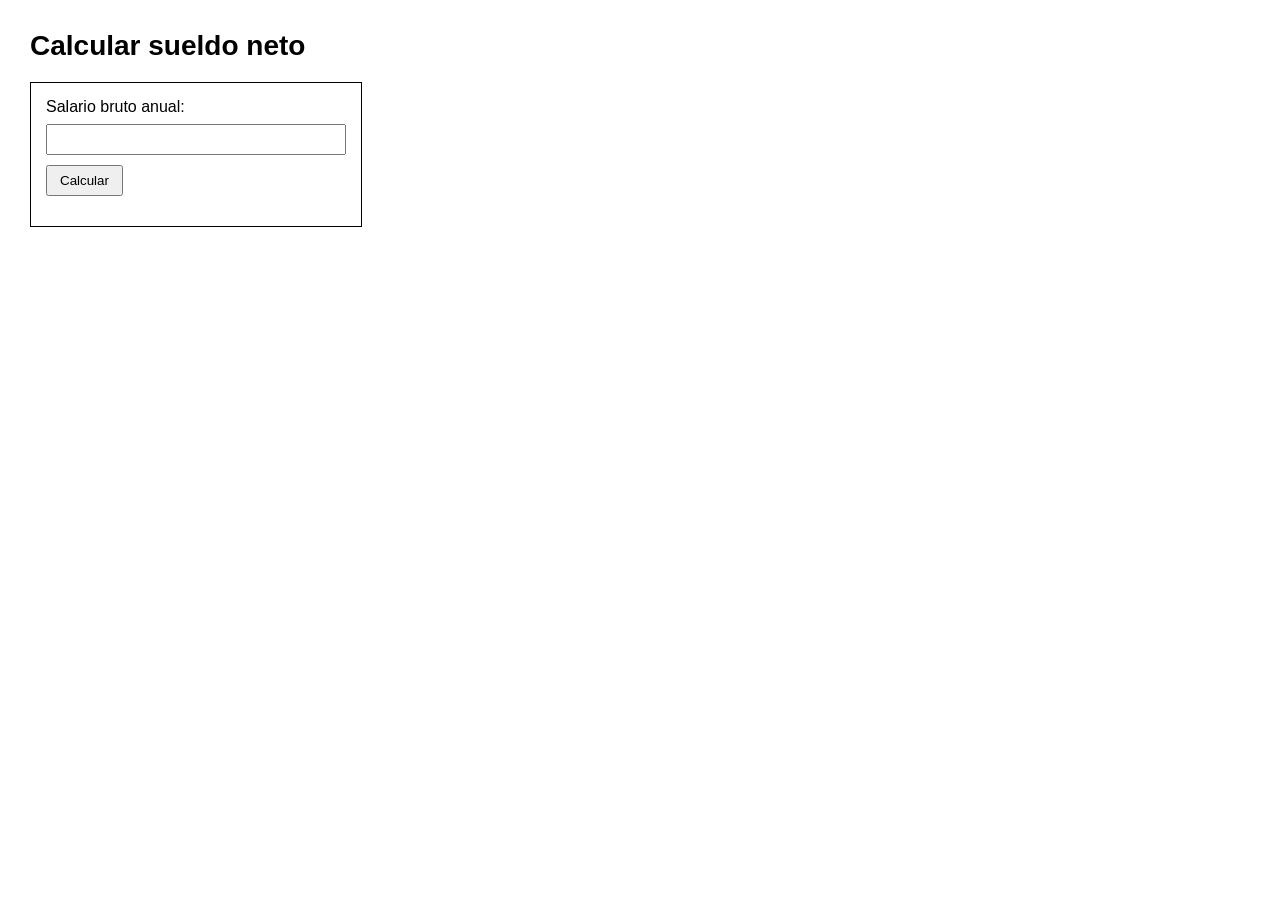
==== index.html @ fdb631c1 "feat: lógica de cálculo de IRPF implementada" ====
<!DOCTYPE html>
<html lang="es">
<head>
    <meta charset="UTF-8">
    <title>Ejercicio DOM</title>
    <link rel="stylesheet" href="style.css">
</head>
<body>

    <h1>Calcular sueldo neto</h1>

    <div class="caja">
        <label for="salarioBruto">Salario bruto anual:</label>
        <input type="number" id="salarioBruto">

        <button id="btnCalcular">Calcular</button>

        <div id="resultado" class="oculto">
            <p>Sueldo neto al mes: <span id="montoNeto"></span> €</p>
            <p>Retención: <span id="porcentaje"></span> %</p>
        </div>
    </div>

    <script src="js.js"></script>
</body>
</html>
---- style.css ----
body {
    font-family: Arial, sans-serif;
    margin: 30px;
    background-color: white;
}

h1 {
    font-size: 28px;
    margin-bottom: 20px;
}

.caja {
    width: 300px;
    padding: 15px;
    border: 1px solid black;
}

label {
    display: block;
    margin-bottom: 8px;
}

input {
    width: 100%;
    padding: 6px;
    margin-bottom: 10px;
    box-sizing: border-box;
}

button {
    padding: 6px 12px;
    margin-bottom: 15px;
}

.oculto {
    display: none;
}
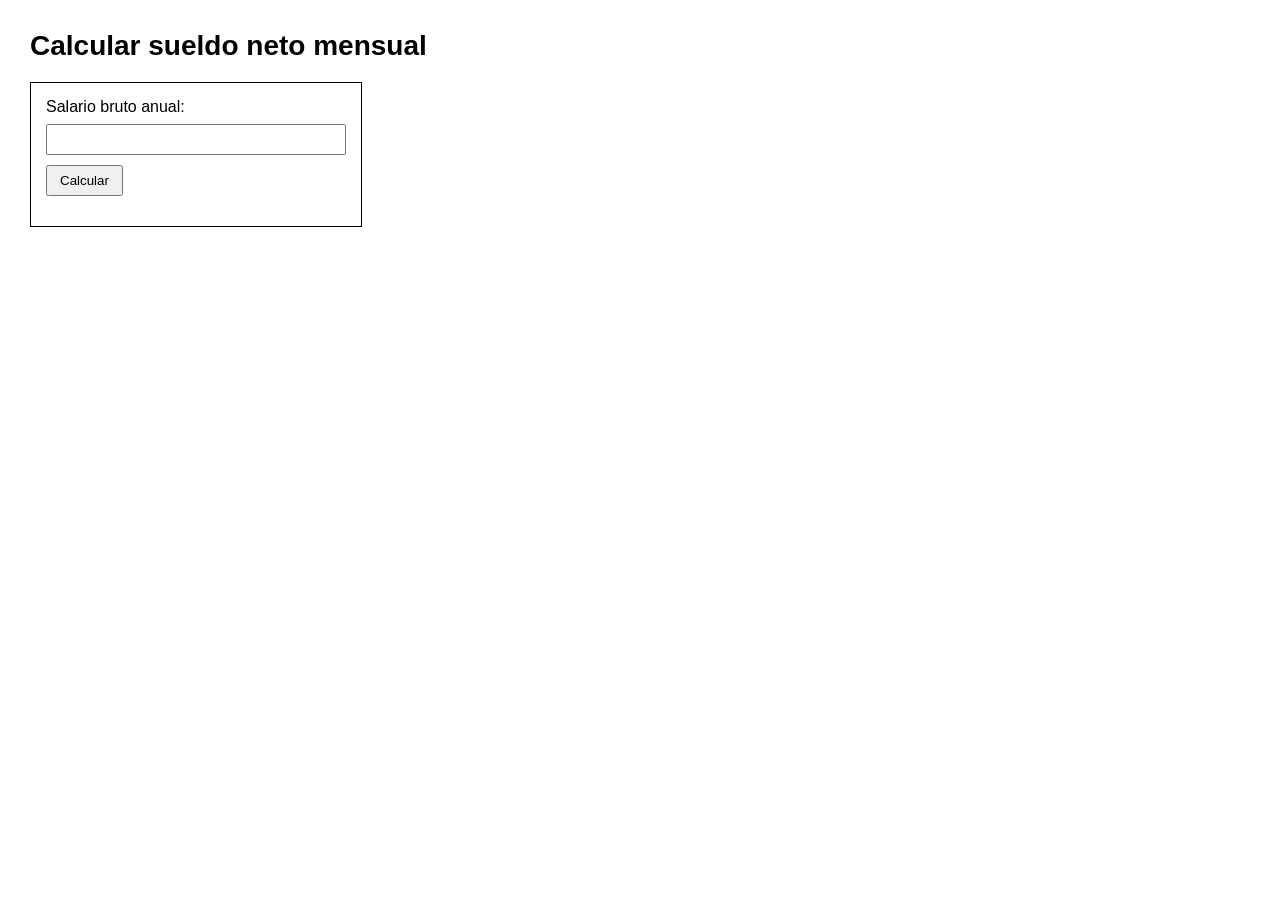
==== commit 95f7ade3: "chore: pequeño cambio en la interfaz" ====
--- a/index.html
+++ b/index.html
@@ -7,7 +7,7 @@
 </head>
 <body>
 
-    <h1>Calcular sueldo neto</h1>
+    <h1>Calcular sueldo neto mensual</h1>
 
     <div class="caja">
         <label for="salarioBruto">Salario bruto anual:</label>
